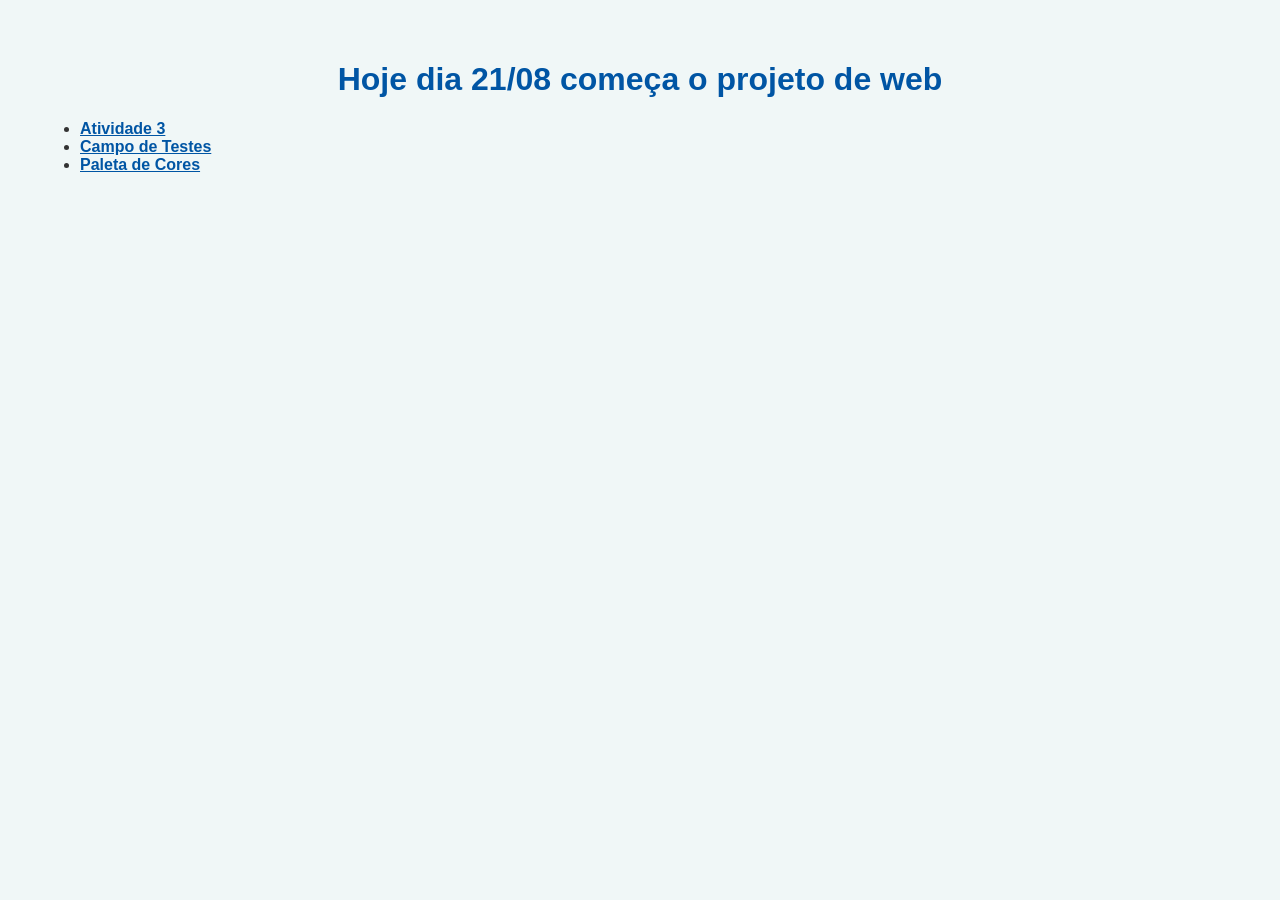
==== infrastructure/pages/index.html @ eb5c6b5a "fix: corrige a estrutura da organização do projeto" ====
<!DOCTYPE html>
<html lang="en">
<head>
    <meta charset="UTF-8">
    <meta name="viewport" content="width=device-width, initial-scale=1.0">
    <title>Gerenciamento de Tributos</title>
    <link rel="icon" type="image/png" href="../assets/favicon/erasebg-transformed.png">
    <link rel="stylesheet" type="text/css" href="../assets/css/style.css">
</head>
<body>
    <h1> Hoje dia 21/08 começa o projeto de web </h1>
    <ul>
        <li><a href="atividade-3.html" rel="next">Atividade 3</a></li>
        <li><a href="sandbox.html" rel="next">Campo de Testes</a></li>
        <li><a href="paleta.html" rel="next">Paleta de Cores</a></li>
    </ul>
</body>
</html>
---- infrastructure/assets/css/style.css ----
@charset "UTF-8";

body {
    background-color: #f0f7f7;
    font-family: 'Arial', sans-serif;
    color: #333333;
    margin: 0;
    padding: 40px;
}

h1, h2 {
    color: #0055A4;
    text-align: center;
}

p {
    font-size: 18px;
    line-height: 1.5;
    text-align: justify;
}

a {
    color: #0055A4;
    font-weight: 700;
}

.caixa-azul {
    background-color: #0055A4;
    color: #FFFFFF;
    padding: 30px;
    margin: 15px;
    text-align: center;
    font-size: 22px;
}

.caixa-verde {
    background-color: #228B22;
    color: #FFFFFF;
    padding: 30px;
    margin: 15px;
    text-align: center;
    font-size: 22px;
}

.caixa-branca {
    background-color: #FFFFFF;
    color: #0055A4;
    padding: 30px;
    margin: 15px;
    text-align: center;
    font-size: 22px;
}
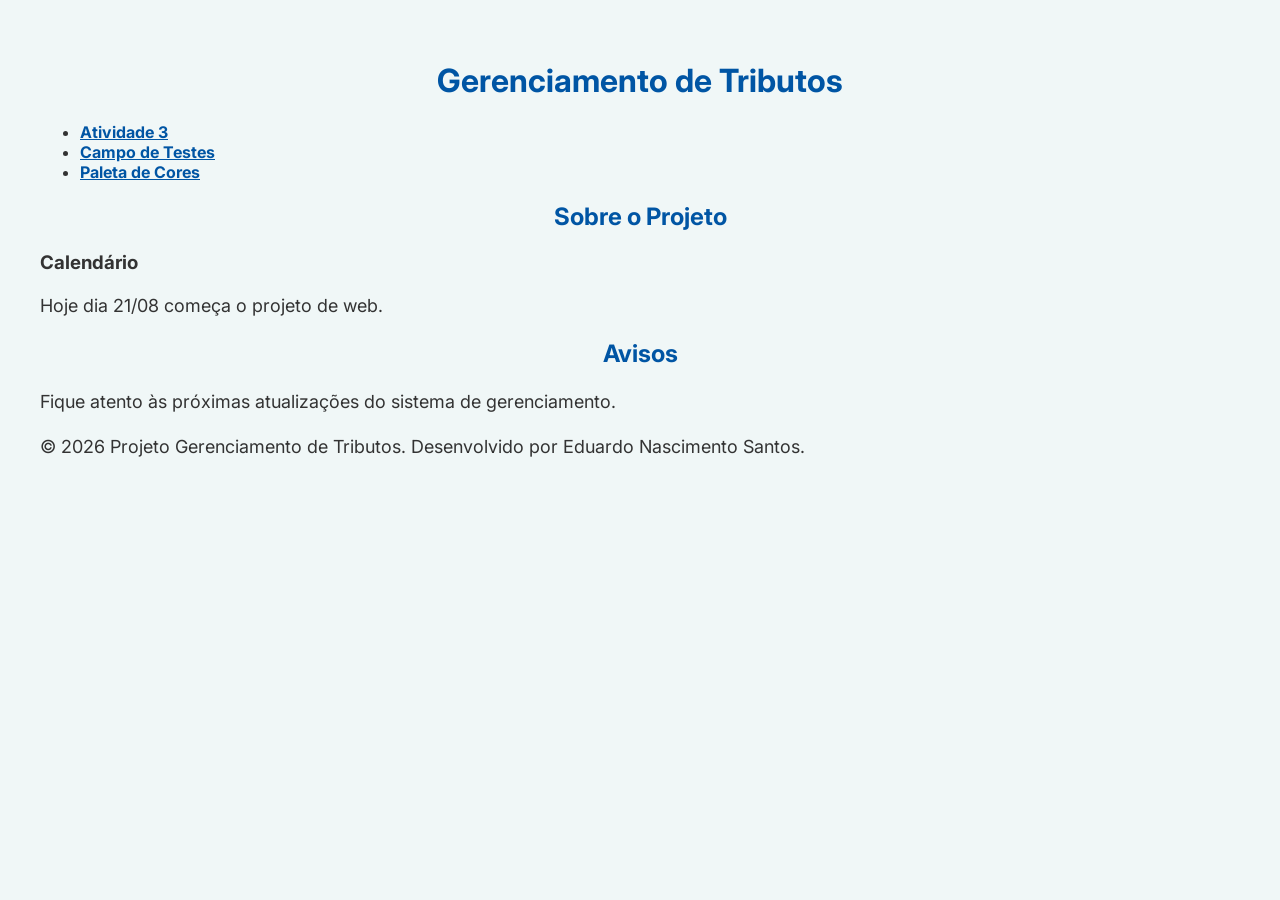
==== commit 078becaa: "feat: estrutura o projeto de forma semântica" ====
--- a/infrastructure/pages/index.html
+++ b/infrastructure/pages/index.html
@@ -8,11 +8,39 @@
     <link rel="stylesheet" type="text/css" href="../assets/css/style.css">
 </head>
 <body>
-    <h1> Hoje dia 21/08 começa o projeto de web </h1>
-    <ul>
-        <li><a href="atividade-3.html" rel="next">Atividade 3</a></li>
-        <li><a href="sandbox.html" rel="next">Campo de Testes</a></li>
-        <li><a href="paleta.html" rel="next">Paleta de Cores</a></li>
-    </ul>
+
+    <header>
+        <h1>Gerenciamento de Tributos</h1>
+        <nav>
+            <ul>
+                <li><a href="atividade-3.html" rel="next">Atividade 3</a></li>
+                <li><a href="sandbox.html" rel="next">Campo de Testes</a></li>
+                <li><a href="paleta.html" rel="next">Paleta de Cores</a></li>
+            </ul>
+        </nav>
+    </header>
+
+    <main>
+        
+        <section>
+            <h2>Sobre o Projeto</h2>
+            
+            <article>
+                <h3>Calendário</h3>
+                <p>Hoje dia 21/08 começa o projeto de web.</p>
+            </article>
+        </section>
+
+        <aside>
+            <h2>Avisos</h2>
+            <p>Fique atento às próximas atualizações do sistema de gerenciamento.</p>
+        </aside>
+
+    </main>
+
+    <footer>
+        <p>&copy; 2026 Projeto Gerenciamento de Tributos. Desenvolvido por Eduardo Nascimento Santos.</p>
+    </footer>
+
 </body>
 </html>
--- a/infrastructure/assets/css/style.css
+++ b/infrastructure/assets/css/style.css
@@ -1,8 +1,10 @@
 @charset "UTF-8";
+
+@import url('https://fonts.googleapis.com/css2?family=Inter:ital,opsz,wght@0,14..32,100..900;1,14..32,100..900&display=swap');
 
 body {
     background-color: #f0f7f7;
-    font-family: 'Arial', sans-serif;
+    font-family: 'Inter', sans-serif;
     color: #333333;
     margin: 0;
     padding: 40px;
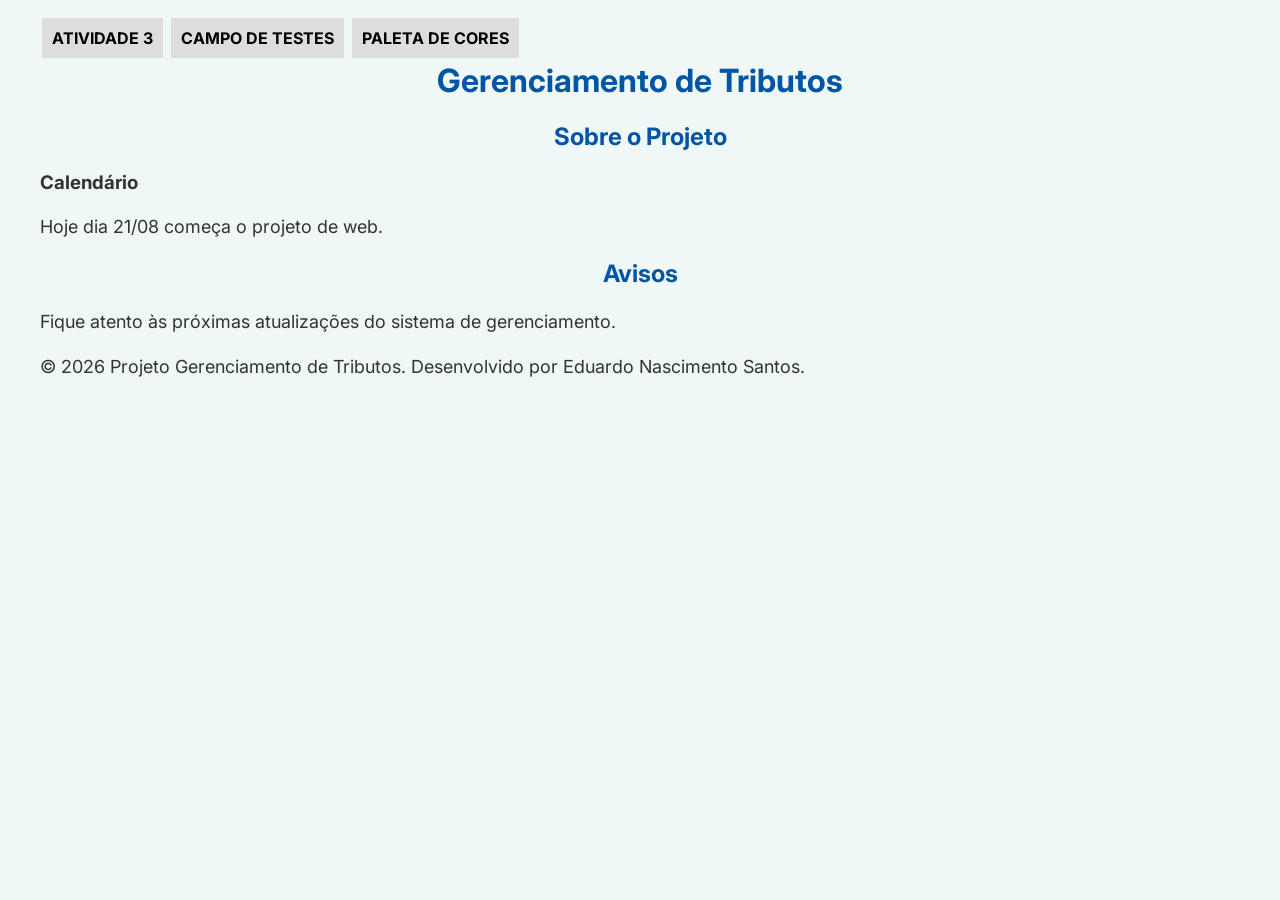
==== commit 1b8e06df: "feat: adiciona os menus de navegação" ====
--- a/infrastructure/pages/index.html
+++ b/infrastructure/pages/index.html
@@ -11,7 +11,7 @@
 
     <header>
         <h1>Gerenciamento de Tributos</h1>
-        <nav>
+        <nav id="menu">
             <ul>
                 <li><a href="atividade-3.html" rel="next">Atividade 3</a></li>
                 <li><a href="sandbox.html" rel="next">Campo de Testes</a></li>
--- a/infrastructure/assets/css/style.css
+++ b/infrastructure/assets/css/style.css
@@ -51,4 +51,95 @@
     margin: 15px;
     text-align: center;
     font-size: 22px;
+}
+
+
+
+nav#menu {
+    display: block; /* um block pode flutuar pela tela */
+}
+
+nav#menu ul {
+    list-style: none;          /* esconde o marcador */
+    text-transform: uppercase; /* deixa tudo maiúsculo */
+    position: absolute;        /* posição absoluta é referente ao site todo,
+                                   pois o nav (pai) não tem position: relative */
+    top: 0px;
+    left: 0px;                 /* AJUSTE top/left no DevTools até encaixar
+                                   no seu header (veja a observação abaixo) */
+}
+
+nav#menu li {
+    display: inline-block;      /* faz os itens ficarem na mesma linha */
+    background-color: #dddddd;  /* fundo cinza, igual ao exemplo do slide */
+    padding: 10px;               /* espaço interno do item */
+    margin: 2px;                 /* espaço fora do item */
+    transition: background-color 1s; /* troca de cor suave */
+}
+
+nav#menu li:hover {
+    background-color: #606060;  /* efeito ao passar o mouse por cima */
+}
+
+nav#menu h1 {
+    display: none; /* esconde o h1, se você adicionar um dentro do nav */
+}
+
+nav#menu a {
+    color: black;              /* deixa os links com a cor preta */
+    text-decoration: none;     /* retira o sublinhado do link */
+}
+
+nav#menu a:hover {
+    color: #ffffff;             /* muda a cor da letra no hover */
+    text-decoration: underline; /* mostra o sublinhado quando passar o mouse */
+}
+
+
+/* Caixas com largura adaptável: nunca menores que 400px nem
+   maiores que 800px; entre esses limites, ocupam 100% do espaço */
+.caixa-azul,
+.caixa-verde,
+.caixa-branca {
+    min-width: 400px;
+    max-width: 800px;
+    width: 100%;
+    box-sizing: border-box;
+    margin-left: auto;
+    margin-right: auto;
+}
+
+/* Telas médias (tablets, até 768px) */
+@media (max-width: 768px) {
+    body {
+        padding: 20px;
+    }
+
+    p {
+        font-size: 16px;
+    }
+}
+
+/* Telas pequenas (celulares, até 480px) */
+@media (max-width: 480px) {
+    body {
+        padding: 10px;
+    }
+
+    h1 {
+        font-size: 24px;
+    }
+
+    nav#menu li {
+        display: block;   /* empilha os itens do menu verticalmente */
+        margin: 4px auto;
+    }
+
+    .caixa-azul,
+    .caixa-verde,
+    .caixa-branca {
+        min-width: 0;      /* em telas muito pequenas, deixa encolher além de 400px */
+        padding: 20px;
+        font-size: 18px;
+    }
 }
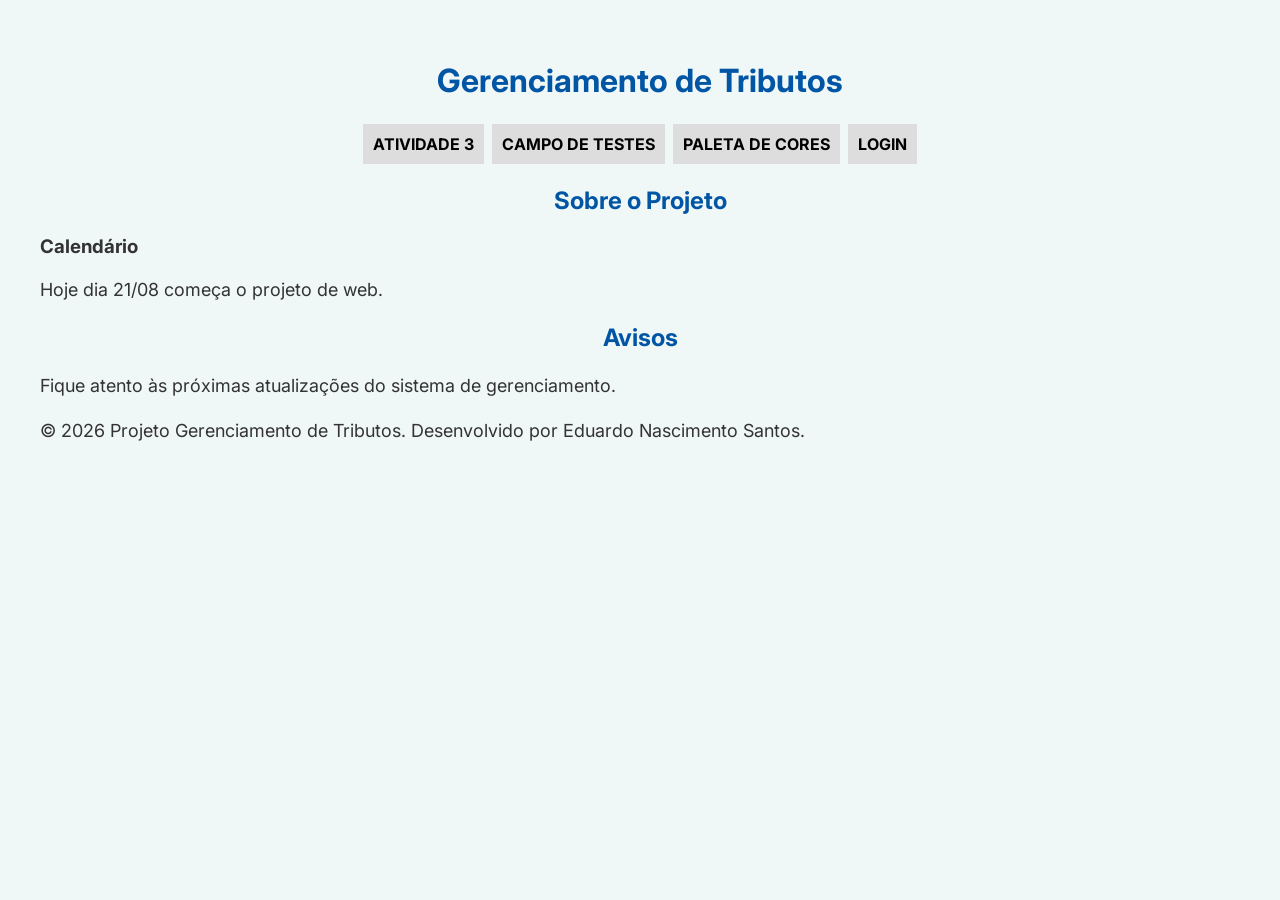
==== commit ada016a1: "feat: cria o fluxo de autênticação" ====
--- a/infrastructure/pages/index.html
+++ b/infrastructure/pages/index.html
@@ -16,6 +16,7 @@
                 <li><a href="atividade-3.html" rel="next">Atividade 3</a></li>
                 <li><a href="sandbox.html" rel="next">Campo de Testes</a></li>
                 <li><a href="paleta.html" rel="next">Paleta de Cores</a></li>
+                <li><a href="login.html" rel="next">Login</a></li>
             </ul>
         </nav>
     </header>
--- a/infrastructure/assets/css/style.css
+++ b/infrastructure/assets/css/style.css
@@ -10,6 +10,10 @@
     padding: 40px;
 }
 
+header {
+    text-align: center;
+}
+
 h1, h2 {
     color: #0055A4;
     text-align: center;
@@ -30,86 +34,223 @@
     background-color: #0055A4;
     color: #FFFFFF;
     padding: 30px;
-    margin: 15px;
+    margin: 15px auto;
     text-align: center;
     font-size: 22px;
+    min-width: 400px;
+    max-width: 800px;
+    width: 100%;
+    box-sizing: border-box;
 }
 
 .caixa-verde {
     background-color: #228B22;
     color: #FFFFFF;
     padding: 30px;
-    margin: 15px;
+    margin: 15px auto;
     text-align: center;
     font-size: 22px;
+    min-width: 400px;
+    max-width: 800px;
+    width: 100%;
+    box-sizing: border-box;
 }
 
 .caixa-branca {
     background-color: #FFFFFF;
     color: #0055A4;
     padding: 30px;
-    margin: 15px;
+    margin: 15px auto;
     text-align: center;
     font-size: 22px;
-}
-
-
-
-nav#menu {
-    display: block; /* um block pode flutuar pela tela */
-}
-
-nav#menu ul {
-    list-style: none;          /* esconde o marcador */
-    text-transform: uppercase; /* deixa tudo maiúsculo */
-    position: absolute;        /* posição absoluta é referente ao site todo,
-                                   pois o nav (pai) não tem position: relative */
-    top: 0px;
-    left: 0px;                 /* AJUSTE top/left no DevTools até encaixar
-                                   no seu header (veja a observação abaixo) */
-}
-
-nav#menu li {
-    display: inline-block;      /* faz os itens ficarem na mesma linha */
-    background-color: #dddddd;  /* fundo cinza, igual ao exemplo do slide */
-    padding: 10px;               /* espaço interno do item */
-    margin: 2px;                 /* espaço fora do item */
-    transition: background-color 1s; /* troca de cor suave */
-}
-
-nav#menu li:hover {
-    background-color: #606060;  /* efeito ao passar o mouse por cima */
-}
-
-nav#menu h1 {
-    display: none; /* esconde o h1, se você adicionar um dentro do nav */
-}
-
-nav#menu a {
-    color: black;              /* deixa os links com a cor preta */
-    text-decoration: none;     /* retira o sublinhado do link */
-}
-
-nav#menu a:hover {
-    color: #ffffff;             /* muda a cor da letra no hover */
-    text-decoration: underline; /* mostra o sublinhado quando passar o mouse */
-}
-
-
-/* Caixas com largura adaptável: nunca menores que 400px nem
-   maiores que 800px; entre esses limites, ocupam 100% do espaço */
-.caixa-azul,
-.caixa-verde,
-.caixa-branca {
     min-width: 400px;
     max-width: 800px;
     width: 100%;
     box-sizing: border-box;
-    margin-left: auto;
-    margin-right: auto;
-}
-
-/* Telas médias (tablets, até 768px) */
+}
+
+nav#menu {
+    display: block;
+}
+
+nav#menu ul {
+    list-style: none;
+    text-transform: uppercase;
+    padding: 0;
+    text-align: center;
+}
+
+nav#menu li {
+    display: inline-block;
+    background-color: #dddddd;
+    padding: 10px;
+    margin: 2px;
+    transition: background-color 1s;
+}
+
+nav#menu li:hover {
+    background-color: #606060;
+}
+
+nav#menu h1 {
+    display: none;
+}
+
+nav#menu a {
+    color: black;
+    text-decoration: none;
+}
+
+nav#menu a:hover {
+    color: #ffffff;
+    text-decoration: underline;
+}
+
+
+section#login {
+    max-width: 500px;
+    margin: 0 auto;
+}
+
+.campo-form {
+    margin-bottom: 20px;
+    text-align: left;
+}
+
+.campo-form label {
+    display: block;
+    font-weight: 700;
+    color: #333333;
+    margin-bottom: 6px;
+}
+
+.campo-form input {
+    width: 100%;
+    padding: 10px;
+    font-size: 16px;
+    font-family: 'Inter', sans-serif;
+    border: 1px solid #cccccc;
+    box-sizing: border-box;
+}
+
+
+.campo-form input:not(:placeholder-shown):invalid {
+    border: 2px solid #c0392b;
+    background-color: #fbeaea;
+}
+
+.campo-form input:not(:placeholder-shown):valid {
+    border: 2px solid #228B22;
+}
+
+.mensagem-erro {
+    display: none;
+    color: #c0392b;
+    font-size: 14px;
+    margin-top: 4px;
+}
+
+.campo-form input:not(:placeholder-shown):invalid ~ .mensagem-erro {
+    display: block;
+}
+
+input[type="submit"],
+input[type="reset"] {
+    font-family: 'Inter', sans-serif;
+    font-size: 16px;
+    font-weight: 700;
+    padding: 10px 20px;
+    border: none;
+    cursor: pointer;
+    margin-right: 10px;
+    margin-top: 10px;
+}
+
+input[type="submit"] {
+    background-color: #0055A4;
+    color: #FFFFFF;
+}
+
+input[type="submit"]:hover {
+    background-color: #003d75;
+}
+
+input[type="reset"] {
+    background-color: #dddddd;
+    color: #333333;
+}
+
+input[type="reset"]:hover {
+    background-color: #606060;
+    color: #ffffff;
+}
+
+
+table#tabela-usuarios {
+    width: 100%;
+    border-collapse: collapse;
+    margin: 20px 0;
+}
+
+table#tabela-usuarios caption {
+    text-align: left;
+    font-size: 14px;
+    color: #606060;
+    margin-bottom: 10px;
+}
+
+table#tabela-usuarios th,
+table#tabela-usuarios td {
+    border: 1px solid #cccccc;
+    padding: 12px;
+    text-align: left;
+    font-size: 16px;
+}
+
+table#tabela-usuarios th {
+    background-color: #0055A4;
+    color: #FFFFFF;
+}
+
+table#tabela-usuarios tbody tr:nth-child(even) {
+    background-color: #f0f7f7;
+}
+
+.acoes {
+    white-space: nowrap;
+}
+
+.botao-editar,
+.botao-excluir {
+    font-family: 'Inter', sans-serif;
+    font-size: 14px;
+    font-weight: 700;
+    padding: 6px 14px;
+    border: none;
+    cursor: pointer;
+    margin-right: 6px;
+}
+
+.botao-editar {
+    background-color: #228B22;
+    color: #FFFFFF;
+}
+
+.botao-editar:hover {
+    background-color: #1b6f1b;
+}
+
+.botao-excluir {
+    background-color: #FFFFFF;
+    color: #c0392b;
+    border: 2px solid #c0392b;
+}
+
+.botao-excluir:hover {
+    background-color: #c0392b;
+    color: #FFFFFF;
+}
+
 @media (max-width: 768px) {
     body {
         padding: 20px;
@@ -120,7 +261,6 @@
     }
 }
 
-/* Telas pequenas (celulares, até 480px) */
 @media (max-width: 480px) {
     body {
         padding: 10px;
@@ -130,16 +270,48 @@
         font-size: 24px;
     }
 
+    nav#menu ul {
+        display: flex;
+        flex-direction: column;
+        align-items: center;
+        gap: 5px;
+    }
+
     nav#menu li {
-        display: block;   /* empilha os itens do menu verticalmente */
-        margin: 4px auto;
+        display: block;
+        width: 100%;
+        margin: 0;
+        box-sizing: border-box;
     }
 
     .caixa-azul,
     .caixa-verde,
     .caixa-branca {
-        min-width: 0;      /* em telas muito pequenas, deixa encolher além de 400px */
+        min-width: 0;
         padding: 20px;
         font-size: 18px;
     }
+
+    table#tabela-usuarios,
+    table#tabela-usuarios thead,
+    table#tabela-usuarios tbody,
+    table#tabela-usuarios tr {
+        display: block;
+        width: 100%;
+    }
+
+    table#tabela-usuarios thead {
+        display: none;
+    }
+
+    table#tabela-usuarios td {
+        display: block;
+        border: none;
+        border-bottom: 1px solid #dddddd;
+    }
+
+    table#tabela-usuarios tr {
+        margin-bottom: 15px;
+        border: 1px solid #cccccc;
+    }
 }
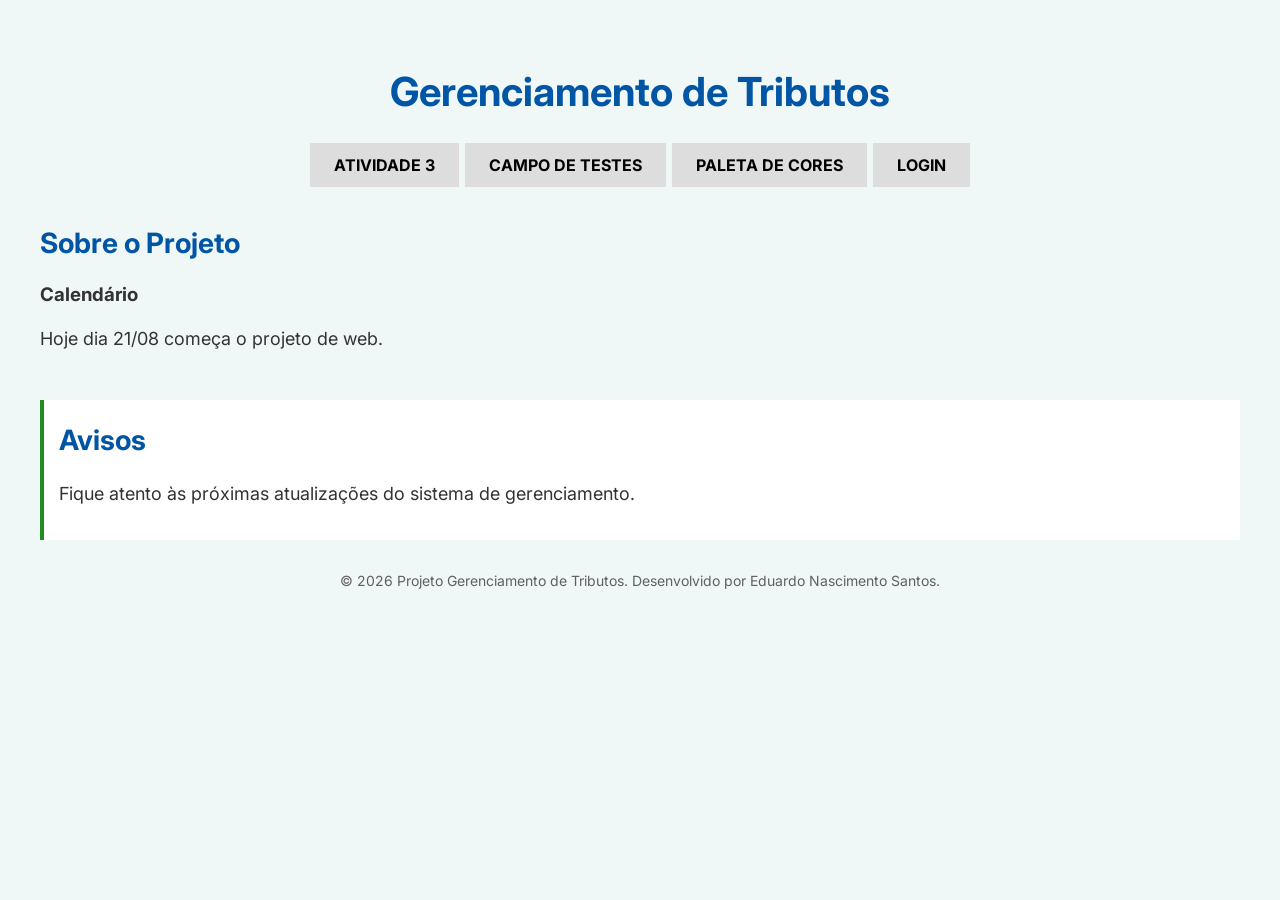
==== commit 0a9ef6ec: "feat: implementa layout responsivo completo (Desafio Aula 10)  - Aplica abordagem Mobile First nos e" ====
--- a/infrastructure/pages/index.html
+++ b/infrastructure/pages/index.html
@@ -21,7 +21,7 @@
         </nav>
     </header>
 
-    <main>
+    <main class="duas-colunas">
         
         <section>
             <h2>Sobre o Projeto</h2>
--- a/infrastructure/assets/css/style.css
+++ b/infrastructure/assets/css/style.css
@@ -1,13 +1,18 @@
 @charset "UTF-8";
 
 @import url('https://fonts.googleapis.com/css2?family=Inter:ital,opsz,wght@0,14..32,100..900;1,14..32,100..900&display=swap');
+
+/* =====================================================================
+   ESTILOS BASE - MOBILE FIRST (smartphones, até 600px)
+   ===================================================================== */
 
 body {
     background-color: #f0f7f7;
     font-family: 'Inter', sans-serif;
     color: #333333;
     margin: 0;
-    padding: 40px;
+    padding: 10px;
+    font-size: 1rem;
 }
 
 header {
@@ -19,10 +24,18 @@
     text-align: center;
 }
 
+h1 {
+    font-size: 1.5rem;
+}
+
+h2 {
+    font-size: 1.25rem;
+}
+
 p {
-    font-size: 18px;
+    font-size: 1rem;
     line-height: 1.5;
-    text-align: justify;
+    text-align: left;
 }
 
 a {
@@ -30,61 +43,95 @@
     font-weight: 700;
 }
 
+img,
+iframe {
+    max-width: 100%;
+}
+
+/* ---------- Layout principal (Flexbox: coluna no celular) ---------- */
+
+main {
+    display: flex;
+    flex-direction: column;
+    gap: 20px;
+}
+
+aside {
+    background-color: #FFFFFF;
+    border-left: 4px solid #228B22;
+    padding: 0 15px 15px;
+}
+
+footer {
+    margin-top: 30px;
+    text-align: center;
+}
+
+footer p {
+    font-size: 0.875rem;
+    color: #606060;
+    text-align: center;
+}
+
+/* ---------- Paleta de cores (Flexbox: caixas empilhadas) ---------- */
+
+.amostras {
+    display: flex;
+    flex-direction: column;
+    gap: 15px;
+}
+
+.caixa-azul,
+.caixa-verde,
+.caixa-branca {
+    width: 100%;
+    margin: 0;
+    padding: 20px;
+    text-align: center;
+    font-size: 1.125rem;
+    box-sizing: border-box;
+}
+
+.caixa-azul p,
+.caixa-verde p,
+.caixa-branca p {
+    margin: 0;
+    text-align: center;
+}
+
 .caixa-azul {
     background-color: #0055A4;
     color: #FFFFFF;
-    padding: 30px;
-    margin: 15px auto;
-    text-align: center;
-    font-size: 22px;
-    min-width: 400px;
-    max-width: 800px;
-    width: 100%;
-    box-sizing: border-box;
 }
 
 .caixa-verde {
     background-color: #228B22;
     color: #FFFFFF;
-    padding: 30px;
-    margin: 15px auto;
-    text-align: center;
-    font-size: 22px;
-    min-width: 400px;
-    max-width: 800px;
-    width: 100%;
-    box-sizing: border-box;
 }
 
 .caixa-branca {
     background-color: #FFFFFF;
     color: #0055A4;
-    padding: 30px;
-    margin: 15px auto;
-    text-align: center;
-    font-size: 22px;
-    min-width: 400px;
-    max-width: 800px;
-    width: 100%;
-    box-sizing: border-box;
-}
+}
+
+/* ---------- Menu (Flexbox: itens em coluna) ---------- */
 
 nav#menu {
     display: block;
 }
 
 nav#menu ul {
+    display: flex;
+    flex-direction: column;
+    gap: 5px;
     list-style: none;
     text-transform: uppercase;
     padding: 0;
-    text-align: center;
 }
 
 nav#menu li {
-    display: inline-block;
     background-color: #dddddd;
     padding: 10px;
-    margin: 2px;
     transition: background-color 1s;
 }
 
@@ -106,8 +153,10 @@
     text-decoration: underline;
 }
 
+/* ---------- Login / formulário ---------- */
 
 section#login {
+    width: 100%;
     max-width: 500px;
     margin: 0 auto;
 }
@@ -127,13 +176,12 @@
 .campo-form input {
     width: 100%;
     padding: 10px;
-    font-size: 16px;
+    font-size: 1rem;
     font-family: 'Inter', sans-serif;
     border: 1px solid #cccccc;
     box-sizing: border-box;
 }
 
-
 .campo-form input:not(:placeholder-shown):invalid {
     border: 2px solid #c0392b;
     background-color: #fbeaea;
@@ -146,7 +194,7 @@
 .mensagem-erro {
     display: none;
     color: #c0392b;
-    font-size: 14px;
+    font-size: 0.875rem;
     margin-top: 4px;
 }
 
@@ -154,15 +202,17 @@
     display: block;
 }
 
+/* No celular os botões ocupam a largura toda */
 input[type="submit"],
 input[type="reset"] {
+    display: block;
+    width: 100%;
     font-family: 'Inter', sans-serif;
-    font-size: 16px;
+    font-size: 1rem;
     font-weight: 700;
-    padding: 10px 20px;
+    padding: 12px 20px;
     border: none;
     cursor: pointer;
-    margin-right: 10px;
     margin-top: 10px;
 }
 
@@ -185,26 +235,42 @@
     color: #ffffff;
 }
 
+/*  Tabela de usuários (celular: cada linha vira um cartão) */
+
+table#tabela-usuarios,
+table#tabela-usuarios tbody,
+table#tabela-usuarios tr {
+    display: block;
+    width: 100%;
+}
 
 table#tabela-usuarios {
-    width: 100%;
-    border-collapse: collapse;
     margin: 20px 0;
 }
 
 table#tabela-usuarios caption {
     text-align: left;
-    font-size: 14px;
+    font-size: 0.875rem;
     color: #606060;
     margin-bottom: 10px;
 }
 
-table#tabela-usuarios th,
+table#tabela-usuarios thead {
+    display: none;
+}
+
+table#tabela-usuarios tr {
+    margin-bottom: 15px;
+    border: 1px solid #cccccc;
+}
+
 table#tabela-usuarios td {
-    border: 1px solid #cccccc;
+    display: block;
+    border: none;
+    border-bottom: 1px solid #dddddd;
     padding: 12px;
     text-align: left;
-    font-size: 16px;
+    font-size: 1rem;
 }
 
 table#tabela-usuarios th {
@@ -223,9 +289,9 @@
 .botao-editar,
 .botao-excluir {
     font-family: 'Inter', sans-serif;
-    font-size: 14px;
+    font-size: 0.875rem;
     font-weight: 700;
-    padding: 6px 14px;
+    padding: 8px 14px;
     border: none;
     cursor: pointer;
     margin-right: 6px;
@@ -251,67 +317,148 @@
     color: #FFFFFF;
 }
 
-@media (max-width: 768px) {
+
+/* =====================================================================
+   TABLETS (a partir de 601px)
+   Estilos incrementais: só o que muda em relação ao celular.
+   ===================================================================== */
+
+@media (min-width: 601px) {
     body {
         padding: 20px;
     }
 
+    h1 {
+        font-size: 2rem;
+    }
+
+    h2 {
+        font-size: 1.5rem;
+    }
+
     p {
-        font-size: 16px;
-    }
-}
-
-@media (max-width: 480px) {
-    body {
-        padding: 10px;
-    }
-
-    h1 {
-        font-size: 24px;
-    }
-
+        font-size: 1.125rem;
+        text-align: left;
+    }
+
+    main {
+        gap: 30px;
+    }
+
+    /* Menu em linha, com quebra automática */
     nav#menu ul {
-        display: flex;
-        flex-direction: column;
-        align-items: center;
-        gap: 5px;
-    }
-
-    nav#menu li {
-        display: block;
-        width: 100%;
-        margin: 0;
-        box-sizing: border-box;
+        flex-direction: row;
+        flex-wrap: wrap;
+        justify-content: center;
+        gap: 6px;
+    }
+
+    /* Caixas de cor lado a lado */
+    .amostras {
+        flex-direction: row;
+        justify-content: space-between;
     }
 
     .caixa-azul,
     .caixa-verde,
     .caixa-branca {
-        min-width: 0;
-        padding: 20px;
-        font-size: 18px;
-    }
-
-    table#tabela-usuarios,
-    table#tabela-usuarios thead,
-    table#tabela-usuarios tbody,
+        width: 32%;
+        padding: 30px;
+        font-size: 1.25rem;
+    }
+
+    /* Botões voltam ao tamanho natural */
+    input[type="submit"],
+    input[type="reset"] {
+        display: inline-block;
+        width: auto;
+        padding: 10px 20px;
+        margin-right: 10px;
+    }
+
+    /* Tabela volta a ser tabela de verdade */
+    table#tabela-usuarios {
+        display: table;
+        border-collapse: collapse;
+    }
+
+    table#tabela-usuarios tbody {
+        display: table-row-group;
+    }
+
+    table#tabela-usuarios thead {
+        display: table-header-group;
+    }
+
     table#tabela-usuarios tr {
-        display: block;
+        display: table-row;
+        margin-bottom: 0;
+        border: none;
+    }
+
+    table#tabela-usuarios th,
+    table#tabela-usuarios td {
+        display: table-cell;
+        border: 1px solid #cccccc;
+        padding: 12px;
+        text-align: left;
+    }
+}
+
+
+/*DESKTOPS (a partir de 1025px) */
+
+@media (min-width: 1025px) {
+    body {
+        max-width: 1200px;
+        margin: 0 auto;
+        padding: 40px;
+    }
+
+    h1 {
+        font-size: 2.5rem;
+    }
+
+    h2 {
+        font-size: 1.75rem;
+    }
+
+    main h2 {
+        text-align: left;
+    }
+
+    /* index.html: conteúdo principal e aviso lado a lado */
+    main.duas-colunas {
+        flex-direction: column;
+        justify-content: space-between;
+        align-items: stretch;
+    }
+
+    main.duas-colunas section {
         width: 100%;
     }
 
-    table#tabela-usuarios thead {
-        display: none;
-    }
-
+    main.duas-colunas aside {
+        width: 100%;
+        box-sizing: border-box;
+    }
+
+    nav#menu li {
+        padding: 12px 24px;
+    }
+
+    .amostras {
+        gap: 20px;
+    }
+
+    .caixa-azul,
+    .caixa-verde,
+    .caixa-branca {
+        font-size: 1.375rem;
+    }
+
+    table#tabela-usuarios th,
     table#tabela-usuarios td {
-        display: block;
-        border: none;
-        border-bottom: 1px solid #dddddd;
-    }
-
-    table#tabela-usuarios tr {
-        margin-bottom: 15px;
-        border: 1px solid #cccccc;
+        padding: 14px;
     }
 }
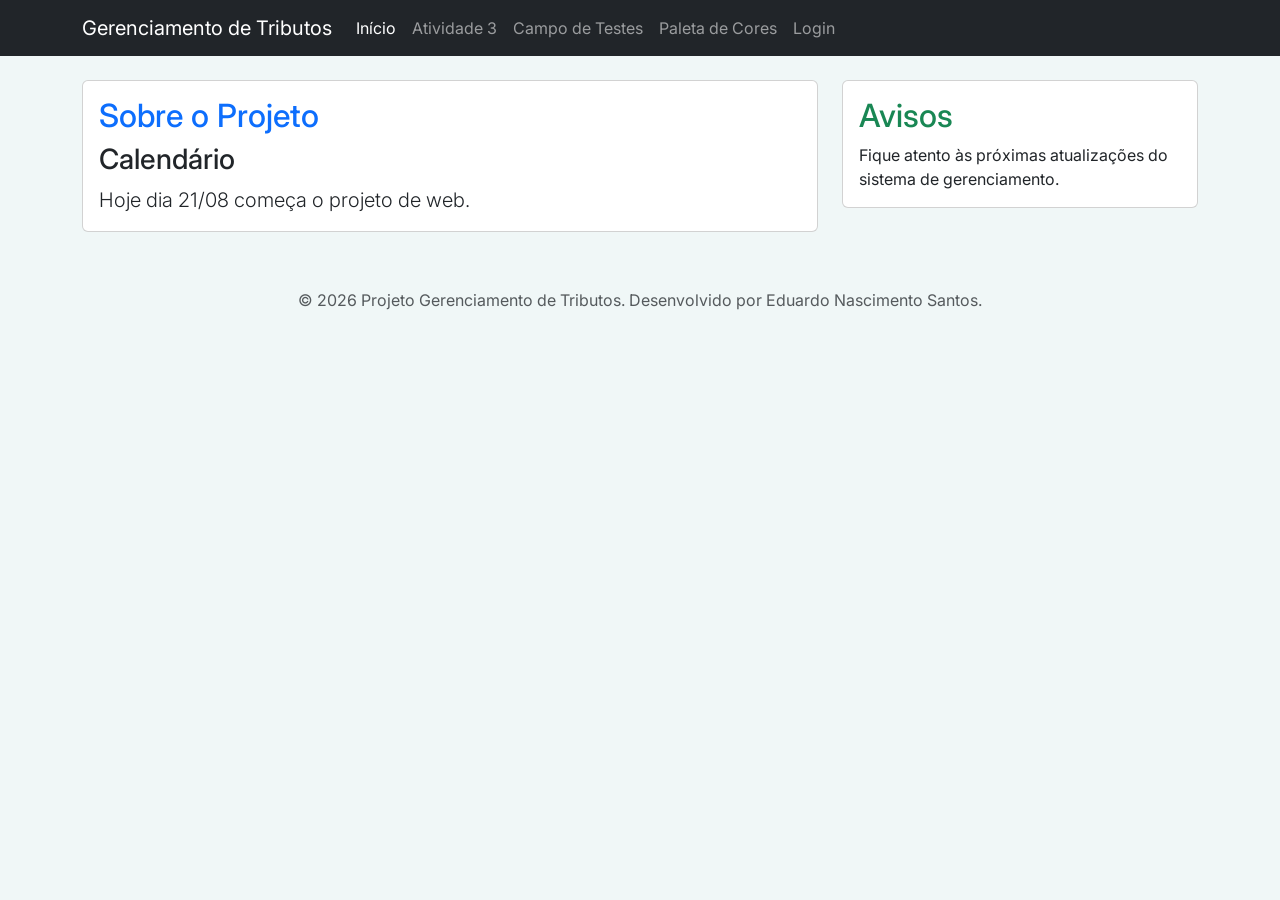
==== commit 869f8d33: "feat: aplica o bootstrap" ====
--- a/infrastructure/pages/index.html
+++ b/infrastructure/pages/index.html
@@ -1,47 +1,64 @@
 <!DOCTYPE html>
-<html lang="en">
+<html lang="pt-BR">
 <head>
     <meta charset="UTF-8">
     <meta name="viewport" content="width=device-width, initial-scale=1.0">
     <title>Gerenciamento de Tributos</title>
     <link rel="icon" type="image/png" href="../assets/favicon/erasebg-transformed.png">
+    <link href="https://cdn.jsdelivr.net/npm/bootstrap@5.3.0/dist/css/bootstrap.min.css" rel="stylesheet">
     <link rel="stylesheet" type="text/css" href="../assets/css/style.css">
 </head>
 <body>
 
-    <header>
-        <h1>Gerenciamento de Tributos</h1>
-        <nav id="menu">
-            <ul>
-                <li><a href="atividade-3.html" rel="next">Atividade 3</a></li>
-                <li><a href="sandbox.html" rel="next">Campo de Testes</a></li>
-                <li><a href="paleta.html" rel="next">Paleta de Cores</a></li>
-                <li><a href="login.html" rel="next">Login</a></li>
-            </ul>
-        </nav>
-    </header>
+    <!-- Barra de Navegação (Navbar) -->
+    <nav class="navbar navbar-expand-lg navbar-dark bg-dark">
+        <div class="container">
+            <a class="navbar-brand" href="#">Gerenciamento de Tributos</a>
+            <button class="navbar-toggler" type="button" data-bs-toggle="collapse" data-bs-target="#navbarSupportedContent" aria-controls="navbarSupportedContent" aria-expanded="false" aria-label="Toggle navigation">
+                <span class="navbar-toggler-icon"></span>
+            </button>
+            <div class="collapse navbar-collapse" id="navbarSupportedContent">
+                <ul class="navbar-nav mr-auto">
+                    <li class="nav-item"><a class="nav-link active" href="index.html">Início</a></li>
+                    <li class="nav-item"><a class="nav-link" href="atividade-3.html">Atividade 3</a></li>
+                    <li class="nav-item"><a class="nav-link" href="sandbox.html">Campo de Testes</a></li>
+                    <li class="nav-item"><a class="nav-link" href="paleta.html">Paleta de Cores</a></li>
+                    <li class="nav-item"><a class="nav-link" href="login.html">Login</a></li>
+                </ul>
+            </div>
+        </div>
+    </nav>
 
-    <main class="duas-colunas">
-        
-        <section>
-            <h2>Sobre o Projeto</h2>
-            
-            <article>
-                <h3>Calendário</h3>
-                <p>Hoje dia 21/08 começa o projeto de web.</p>
-            </article>
-        </section>
+    <!-- Layout com Sistema de Grid e Cards -->
+    <main class="container my-4">
+        <div class="row">
+            <section class="col-12 col-md-8">
+                <div class="card mb-3">
+                    <div class="card-body">
+                        <h2 class="card-title text-primary">Sobre o Projeto</h2>
+                        <article>
+                            <h3>Calendário</h3>
+                            <p class="card-text lead">Hoje dia 21/08 começa o projeto de web.</p>
+                        </article>
+                    </div>
+                </div>
+            </section>
 
-        <aside>
-            <h2>Avisos</h2>
-            <p>Fique atento às próximas atualizações do sistema de gerenciamento.</p>
-        </aside>
-
+            <aside class="col-12 col-md-4">
+                <div class="card">
+                    <div class="card-body">
+                        <h2 class="card-title text-success">Avisos</h2>
+                        <p class="card-text">Fique atento às próximas atualizações do sistema de gerenciamento.</p>
+                    </div>
+                </div>
+            </aside>
+        </div>
     </main>
 
-    <footer>
-        <p>&copy; 2026 Projeto Gerenciamento de Tributos. Desenvolvido por Eduardo Nascimento Santos.</p>
+    <footer class="text-center py-3">
+        <p class="text-muted">&copy; 2026 Projeto Gerenciamento de Tributos. Desenvolvido por Eduardo Nascimento Santos.</p>
     </footer>
 
+    <script src="https://cdn.jsdelivr.net/npm/bootstrap@5.3.0/dist/js/bootstrap.bundle.min.js"></script>
 </body>
 </html>
--- a/infrastructure/assets/css/style.css
+++ b/infrastructure/assets/css/style.css
@@ -3,44 +3,13 @@
 @import url('https://fonts.googleapis.com/css2?family=Inter:ital,opsz,wght@0,14..32,100..900;1,14..32,100..900&display=swap');
 
 /* =====================================================================
-   ESTILOS BASE - MOBILE FIRST (smartphones, até 600px)
+   ESTILOS GERAIS (valem para todas as páginas)
    ===================================================================== */
 
 body {
     background-color: #f0f7f7;
     font-family: 'Inter', sans-serif;
     color: #333333;
-    margin: 0;
-    padding: 10px;
-    font-size: 1rem;
-}
-
-header {
-    text-align: center;
-}
-
-h1, h2 {
-    color: #0055A4;
-    text-align: center;
-}
-
-h1 {
-    font-size: 1.5rem;
-}
-
-h2 {
-    font-size: 1.25rem;
-}
-
-p {
-    font-size: 1rem;
-    line-height: 1.5;
-    text-align: left;
-}
-
-a {
-    color: #0055A4;
-    font-weight: 700;
 }
 
 img,
@@ -48,29 +17,71 @@
     max-width: 100%;
 }
 
-/* ---------- Layout principal (Flexbox: coluna no celular) ---------- */
+/* =====================================================================
+   LOGIN (validação visual dos campos)
+   ===================================================================== */
 
-main {
-    display: flex;
-    flex-direction: column;
-    gap: 20px;
+.mensagem-erro {
+    display: none;
+    color: #c0392b;
+    font-size: 0.875rem;
+    margin-top: 4px;
 }
 
-aside {
-    background-color: #FFFFFF;
-    border-left: 4px solid #228B22;
-    padding: 0 15px 15px;
+.form-control:not(:placeholder-shown):invalid {
+    border: 2px solid #c0392b;
+    background-color: #fbeaea;
 }
 
-footer {
-    margin-top: 30px;
+.form-control:not(:placeholder-shown):valid {
+    border: 2px solid #228B22;
+}
+
+.form-control:not(:placeholder-shown):invalid ~ .mensagem-erro {
+    display: block;
+}
+
+/* =====================================================================
+   ADMIN (tabela de usuários)
+   ===================================================================== */
+
+.acoes {
+    white-space: nowrap;
+}
+
+
+body.pagina-simples {
+    margin: 0;
+    padding: 10px;
+    font-size: 1rem;
+}
+
+.pagina-simples header {
     text-align: center;
 }
 
-footer p {
-    font-size: 0.875rem;
-    color: #606060;
+.pagina-simples h1,
+.pagina-simples h2 {
+    color: #0055A4;
     text-align: center;
+}
+
+.pagina-simples h1 {
+    font-size: 1.5rem;
+}
+
+.pagina-simples h2 {
+    font-size: 1.25rem;
+}
+
+.pagina-simples p {
+    font-size: 1rem;
+    line-height: 1.5;
+}
+
+.pagina-simples a {
+    color: #0055A4;
+    font-weight: 700;
 }
 
 /* ---------- Paleta de cores (Flexbox: caixas empilhadas) ---------- */
@@ -85,7 +96,6 @@
 .caixa-verde,
 .caixa-branca {
     width: 100%;
-    margin: 0;
     padding: 20px;
     text-align: center;
     font-size: 1.125rem;
@@ -114,243 +124,25 @@
     color: #0055A4;
 }
 
-/* ---------- Menu (Flexbox: itens em coluna) ---------- */
-
-nav#menu {
-    display: block;
-}
-
-nav#menu ul {
-    display: flex;
-    flex-direction: column;
-    gap: 5px;
-    list-style: none;
-    text-transform: uppercase;
-    padding: 0;
-}
-
-nav#menu li {
-    background-color: #dddddd;
-    padding: 10px;
-    transition: background-color 1s;
-}
-
-nav#menu li:hover {
-    background-color: #606060;
-}
-
-nav#menu h1 {
-    display: none;
-}
-
-nav#menu a {
-    color: black;
-    text-decoration: none;
-}
-
-nav#menu a:hover {
-    color: #ffffff;
-    text-decoration: underline;
-}
-
-/* ---------- Login / formulário ---------- */
-
-section#login {
-    width: 100%;
-    max-width: 500px;
-    margin: 0 auto;
-}
-
-.campo-form {
-    margin-bottom: 20px;
-    text-align: left;
-}
-
-.campo-form label {
-    display: block;
-    font-weight: 700;
-    color: #333333;
-    margin-bottom: 6px;
-}
-
-.campo-form input {
-    width: 100%;
-    padding: 10px;
-    font-size: 1rem;
-    font-family: 'Inter', sans-serif;
-    border: 1px solid #cccccc;
-    box-sizing: border-box;
-}
-
-.campo-form input:not(:placeholder-shown):invalid {
-    border: 2px solid #c0392b;
-    background-color: #fbeaea;
-}
-
-.campo-form input:not(:placeholder-shown):valid {
-    border: 2px solid #228B22;
-}
-
-.mensagem-erro {
-    display: none;
-    color: #c0392b;
-    font-size: 0.875rem;
-    margin-top: 4px;
-}
-
-.campo-form input:not(:placeholder-shown):invalid ~ .mensagem-erro {
-    display: block;
-}
-
-/* No celular os botões ocupam a largura toda */
-input[type="submit"],
-input[type="reset"] {
-    display: block;
-    width: 100%;
-    font-family: 'Inter', sans-serif;
-    font-size: 1rem;
-    font-weight: 700;
-    padding: 12px 20px;
-    border: none;
-    cursor: pointer;
-    margin-top: 10px;
-}
-
-input[type="submit"] {
-    background-color: #0055A4;
-    color: #FFFFFF;
-}
-
-input[type="submit"]:hover {
-    background-color: #003d75;
-}
-
-input[type="reset"] {
-    background-color: #dddddd;
-    color: #333333;
-}
-
-input[type="reset"]:hover {
-    background-color: #606060;
-    color: #ffffff;
-}
-
-/*  Tabela de usuários (celular: cada linha vira um cartão) */
-
-table#tabela-usuarios,
-table#tabela-usuarios tbody,
-table#tabela-usuarios tr {
-    display: block;
-    width: 100%;
-}
-
-table#tabela-usuarios {
-    margin: 20px 0;
-}
-
-table#tabela-usuarios caption {
-    text-align: left;
-    font-size: 0.875rem;
-    color: #606060;
-    margin-bottom: 10px;
-}
-
-table#tabela-usuarios thead {
-    display: none;
-}
-
-table#tabela-usuarios tr {
-    margin-bottom: 15px;
-    border: 1px solid #cccccc;
-}
-
-table#tabela-usuarios td {
-    display: block;
-    border: none;
-    border-bottom: 1px solid #dddddd;
-    padding: 12px;
-    text-align: left;
-    font-size: 1rem;
-}
-
-table#tabela-usuarios th {
-    background-color: #0055A4;
-    color: #FFFFFF;
-}
-
-table#tabela-usuarios tbody tr:nth-child(even) {
-    background-color: #f0f7f7;
-}
-
-.acoes {
-    white-space: nowrap;
-}
-
-.botao-editar,
-.botao-excluir {
-    font-family: 'Inter', sans-serif;
-    font-size: 0.875rem;
-    font-weight: 700;
-    padding: 8px 14px;
-    border: none;
-    cursor: pointer;
-    margin-right: 6px;
-}
-
-.botao-editar {
-    background-color: #228B22;
-    color: #FFFFFF;
-}
-
-.botao-editar:hover {
-    background-color: #1b6f1b;
-}
-
-.botao-excluir {
-    background-color: #FFFFFF;
-    color: #c0392b;
-    border: 2px solid #c0392b;
-}
-
-.botao-excluir:hover {
-    background-color: #c0392b;
-    color: #FFFFFF;
-}
-
-
 /* =====================================================================
    TABLETS (a partir de 601px)
-   Estilos incrementais: só o que muda em relação ao celular.
    ===================================================================== */
 
 @media (min-width: 601px) {
-    body {
+    body.pagina-simples {
         padding: 20px;
     }
 
-    h1 {
+    .pagina-simples h1 {
         font-size: 2rem;
     }
 
-    h2 {
+    .pagina-simples h2 {
         font-size: 1.5rem;
     }
 
-    p {
+    .pagina-simples p {
         font-size: 1.125rem;
-        text-align: left;
-    }
-
-    main {
-        gap: 30px;
-    }
-
-    /* Menu em linha, com quebra automática */
-    nav#menu ul {
-        flex-direction: row;
-        flex-wrap: wrap;
-        justify-content: center;
-        gap: 6px;
     }
 
     /* Caixas de cor lado a lado */
@@ -366,89 +158,25 @@
         padding: 30px;
         font-size: 1.25rem;
     }
-
-    /* Botões voltam ao tamanho natural */
-    input[type="submit"],
-    input[type="reset"] {
-        display: inline-block;
-        width: auto;
-        padding: 10px 20px;
-        margin-right: 10px;
-    }
-
-    /* Tabela volta a ser tabela de verdade */
-    table#tabela-usuarios {
-        display: table;
-        border-collapse: collapse;
-    }
-
-    table#tabela-usuarios tbody {
-        display: table-row-group;
-    }
-
-    table#tabela-usuarios thead {
-        display: table-header-group;
-    }
-
-    table#tabela-usuarios tr {
-        display: table-row;
-        margin-bottom: 0;
-        border: none;
-    }
-
-    table#tabela-usuarios th,
-    table#tabela-usuarios td {
-        display: table-cell;
-        border: 1px solid #cccccc;
-        padding: 12px;
-        text-align: left;
-    }
 }
 
-
-/*DESKTOPS (a partir de 1025px) */
+/* =====================================================================
+   DESKTOPS (a partir de 1025px)
+   ===================================================================== */
 
 @media (min-width: 1025px) {
-    body {
+    body.pagina-simples {
         max-width: 1200px;
         margin: 0 auto;
         padding: 40px;
     }
 
-    h1 {
+    .pagina-simples h1 {
         font-size: 2.5rem;
     }
 
-    h2 {
+    .pagina-simples h2 {
         font-size: 1.75rem;
-    }
-
-    main h2 {
-        text-align: left;
-    }
-
-    /* index.html: conteúdo principal e aviso lado a lado */
-    main.duas-colunas {
-        flex-direction: column;
-        justify-content: space-between;
-        align-items: stretch;
-    }
-
-    main.duas-colunas section {
-        width: 100%;
-    }
-
-    main.duas-colunas aside {
-        width: 100%;
-        box-sizing: border-box;
-    }
-
-    nav#menu li {
-        padding: 12px 24px;
-    }
-
-    .amostras {
-        gap: 20px;
     }
 
     .caixa-azul,
@@ -456,9 +184,4 @@
     .caixa-branca {
         font-size: 1.375rem;
     }
-
-    table#tabela-usuarios th,
-    table#tabela-usuarios td {
-        padding: 14px;
-    }
 }
